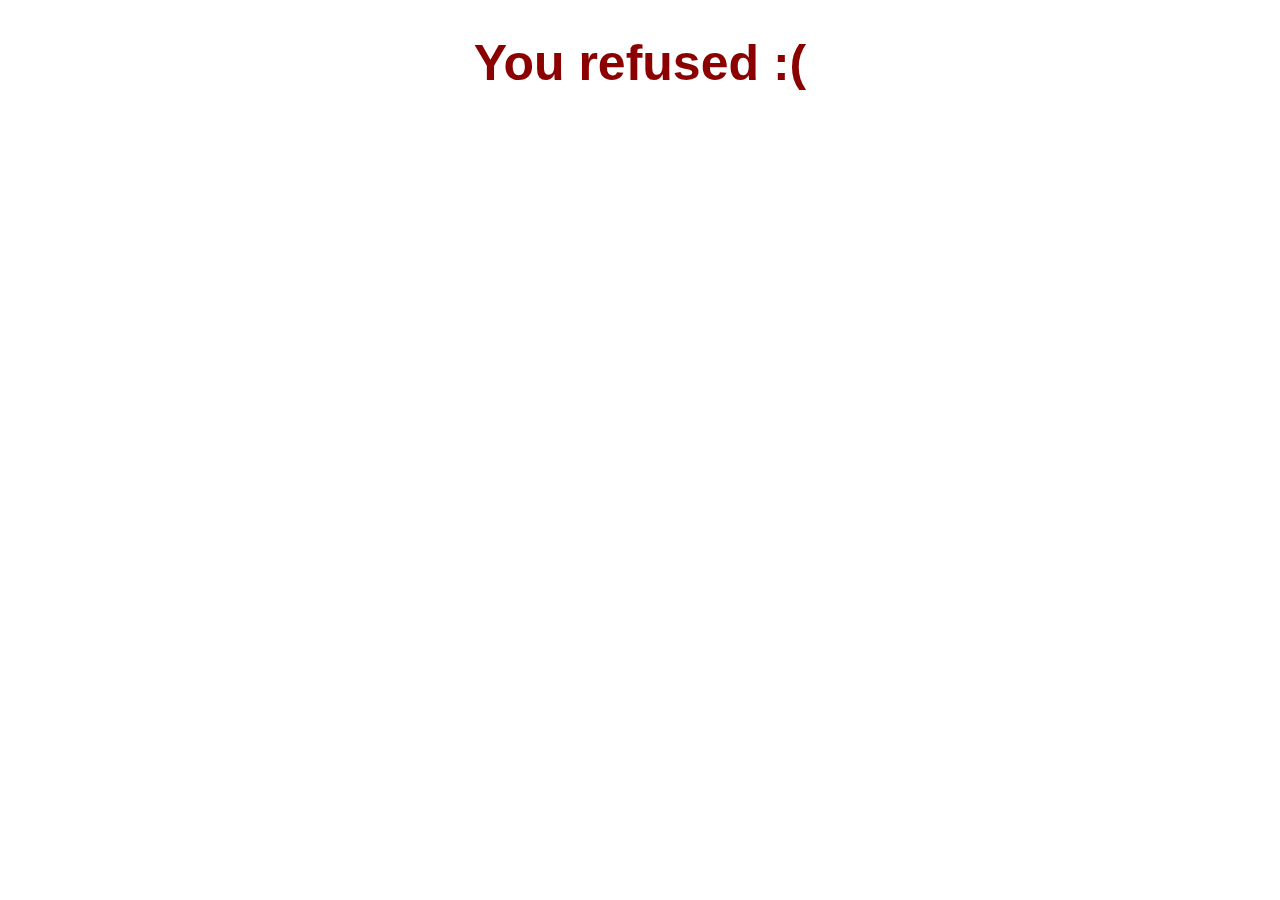
==== the15puzzle/the15puzzle.html @ 339e0de8 "new game" ====
<!DOCTYPE html>
<html lang="en">
    <head>
        <meta charset="utf-8">
        <title>The15Puzzle</title>
        <link href="the15puzzle.css" rel="stylesheet">
    </head>
    <body>
        <script src="the15puzzle.js"></script>
    </body>
</html>
---- the15puzzle/the15puzzle.css ----
.playField {
    width: 50vw;
    height: 50vw;
    background: lightgrey;
    border-radius: 10px;
    margin: auto;
    padding: 15px;
    border: 5px solid grey;
    display: flex;
    flex-flow: row wrap;
}

.cell {
    width: calc(100% / 4);
    height: calc(100% / 4);
    background-color: darkred;
    display: inline-flex;
    border-radius: 10px;
    margin: 0px;
    border: 2px solid black;
    box-sizing: border-box;
    font-size: 5rem;
    justify-content: center;
    align-items: center;
    font-family: Arial, Helvetica, sans-serif;
}

.refused {
    text-align: center;
    font-family: Arial, Helvetica, sans-serif;
    font-size: 50px;
    color: darkred;
}
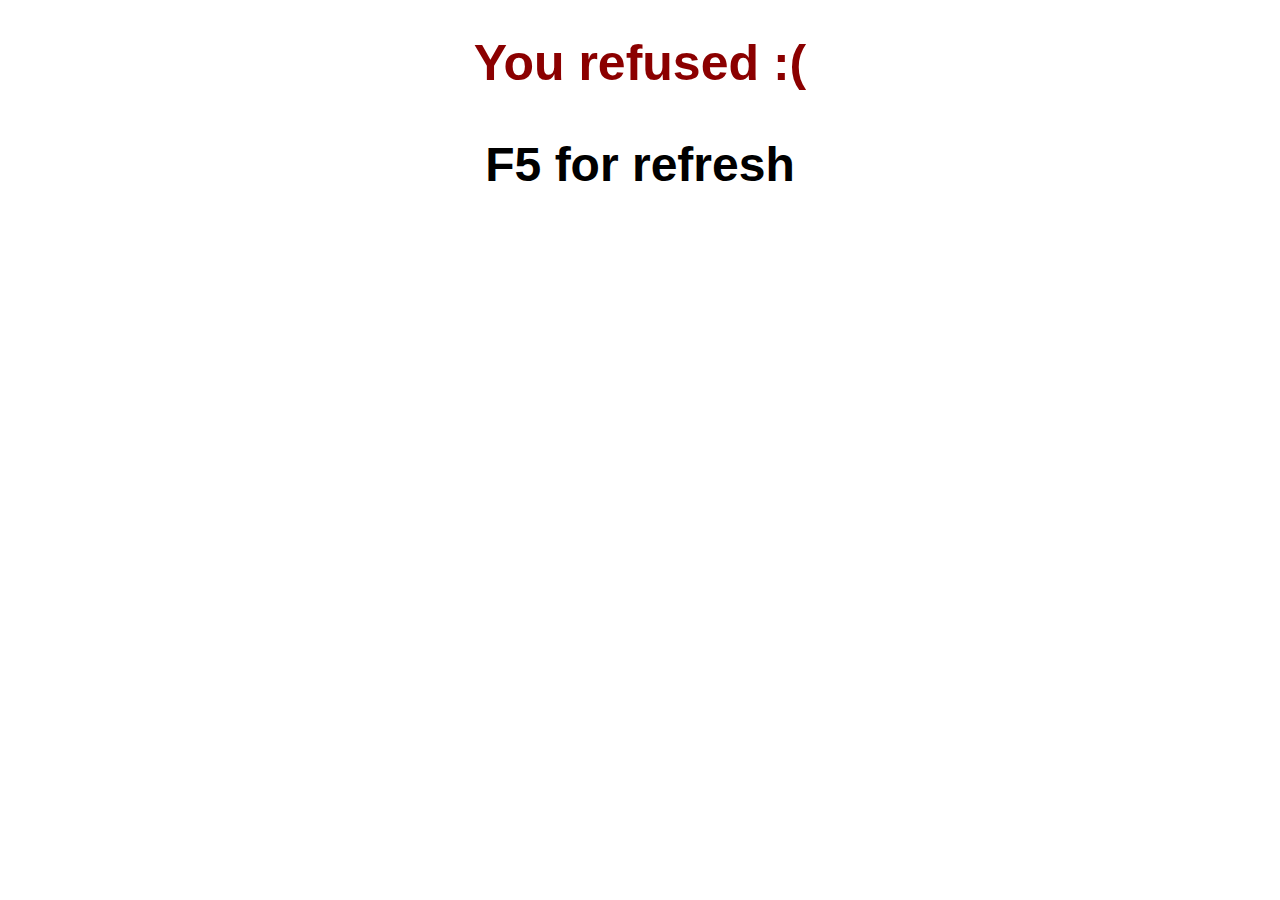
==== commit 5f252f1d: "added order" ====
--- a/the15puzzle/the15puzzle.html
+++ b/the15puzzle/the15puzzle.html
@@ -4,8 +4,10 @@
         <meta charset="utf-8">
         <title>The15Puzzle</title>
         <link href="the15puzzle.css" rel="stylesheet">
+        <link rel="shortcut icon" type="image/png" href="15.png"/>
     </head>
     <body>
         <script src="the15puzzle.js"></script>
+        <span class="refresh">F5 for refresh</span>
     </body>
 </html>--- a/the15puzzle/the15puzzle.css
+++ b/the15puzzle/the15puzzle.css
@@ -1,6 +1,6 @@
 .playField {
-    width: 50vw;
-    height: 50vw;
+    width: 50vh;
+    height: 50vh;
     background: lightgrey;
     border-radius: 10px;
     margin: auto;
@@ -8,6 +8,12 @@
     border: 5px solid grey;
     display: flex;
     flex-flow: row wrap;
+    box-shadow: 10px 10px 20px darkred;
+}
+
+.emptyCell {
+    width: calc(100% / 4);
+    height: calc(100% / 4);
 }
 
 .cell {
@@ -19,10 +25,34 @@
     margin: 0px;
     border: 2px solid black;
     box-sizing: border-box;
-    font-size: 5rem;
+    font-size: 4rem;
     justify-content: center;
     align-items: center;
     font-family: Arial, Helvetica, sans-serif;
+    color: wheat;
+    box-shadow: 5px 5px 15px black;
+    user-select: none;
+    cursor: grab;
+}
+
+.cell:hover {
+    background-color: rgba(139, 0, 0, 0.62);
+}
+
+.cell:active {
+    cursor: grabbing;
+}
+
+.refresh {
+    display: block;
+    margin: 0 auto;
+    width: 50vh;
+    text-align: center;
+    margin-top: 5vh;
+    font-family: sans-serif;
+    font-weight: 700;
+    font-size: 3rem;
+    color: black;
 }
 
 .refused {
